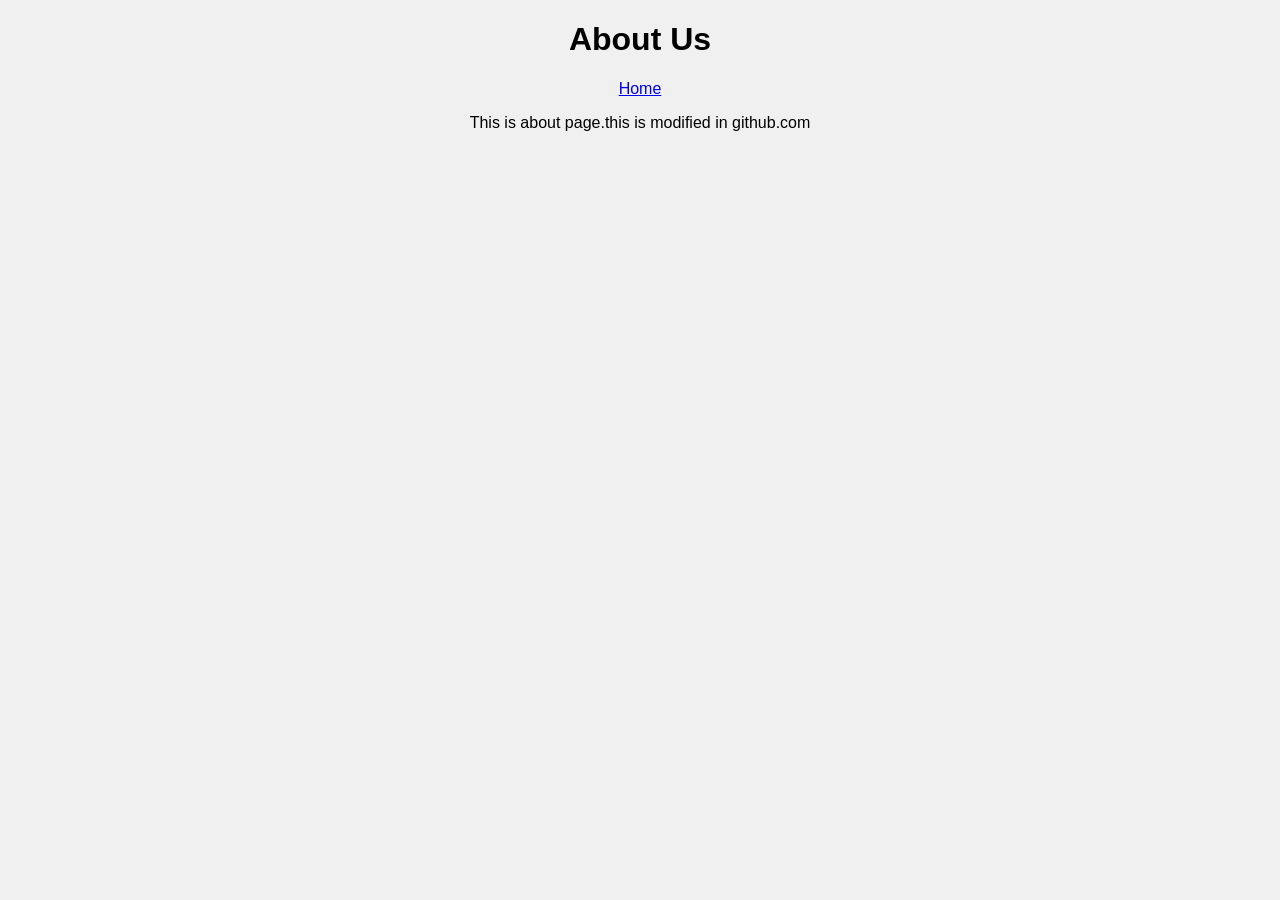
==== about.html @ 352a85cf "lab practice" ====
<!DOCTYPE html>
<html>
<head>
    <title>About</title>
    <link rel="stylesheet" href="style.css">
</head>
<body>
    <h1>About Us</h1>
    <a href="index.html">Home</a>
    <p>This is about page.this is modified in github.com</p>
</body>
</html>
---- style.css ----
body {
    font-family: Arial;
    text-align: center;
    background-color: #f0f0f0;
}
a {
    margin: 10px;
    
}
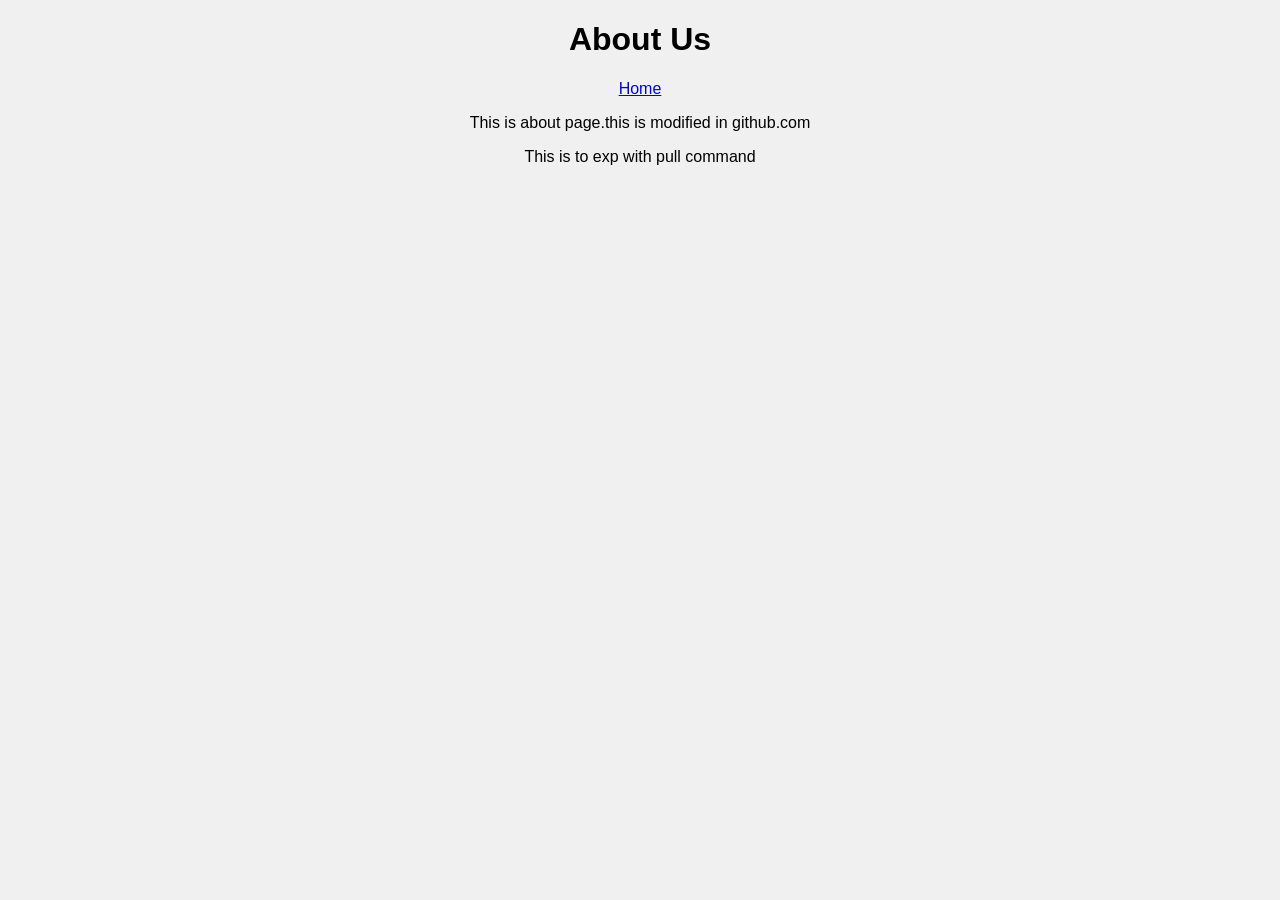
==== commit 5bdab185: "exp with pull" ====
--- a/about.html
+++ b/about.html
@@ -8,5 +8,6 @@
     <h1>About Us</h1>
     <a href="index.html">Home</a>
     <p>This is about page.this is modified in github.com</p>
+     <p>This is to exp with pull command</p>
 </body>
 </html>
